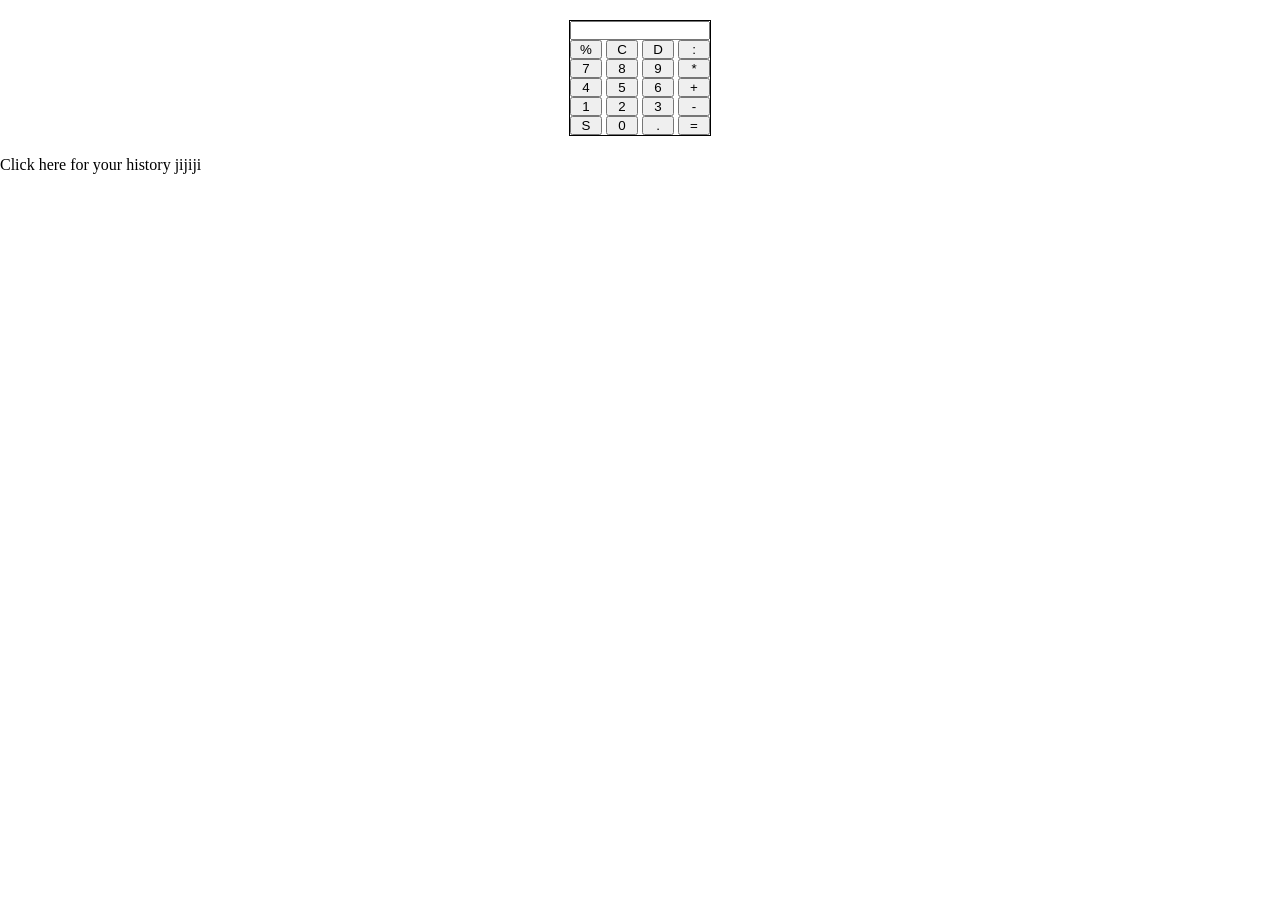
==== newVersion/index.html @ e661dd88 "Added new version" ====
<!DOCTYPE html>
<html lang="en">
<head>
  <meta charset="UTF-8">
  <meta name="viewport" content="width=device-width, initial-scale=2.0">
  <link rel="stylesheet" href="./styles.css">
  <title>Calculator</title>
</head>
<body>
  <div id="container">
    <input id="operation" type="text">
    <button class="row firstRow" id="percentage">%</button>
    <button class="row firstRow" id="clearAll" onclick="clearAll()">C</button>
    <button class="row firstRow" id="clearDigit">D</button>
    <button class="row firstRow" id="division">:</button><br>
    <button class="row secondRow" id="seven" onclick="addDigit(7)">7</button>
    <button class="row secondRow" id="eight" onclick="addDigit(8)">8</button>
    <button class="row secondRow" id="nine" onclick="addDigit(9)">9</button>
    <button class="row secondRow" id="multiplication">*</button><br>
    <button class="row thirdRow" id="four" onclick="addDigit(4)">4</button>
    <button class="row thirdRow" id="five" onclick="addDigit(5)">5</button>
    <button class="row thirdRow" id="six" onclick="addDigit(6)">6</button>
    <button class="row thirdRow" id="add" onclick="operate('add')">+</button><br>
    <button class="row fourthRow" id="one" onclick="addDigit(1)">1</button>
    <button class="row fourthRow" id="two" onclick="addDigit(2)">2</button>
    <button class="row fourthRow" id="three" onclick="addDigit(3)">3</button>
    <button class="row fourthRow" id="substraction">-</button><br>
    <button class="row fifthRow" id="square">S</button>
    <button class="row fifthRow" id="zero" onclick="addDigit(0)">0</button>
    <button class="row fifthRow" id="dot" onclick="addDigit('.')">.</button>
    <button class="row fifthRow" id="equal" onclick="operate('equal')">=</button>
  </div>

  <div class="history">
    <p>Click here for your history jijiji</p>
  </div>

  <script src="./main.js"></script>
</body>
</html>
---- newVersion/styles.css ----
* {
  padding: 0;
  margin: 0;
}

#container {
  width: 100%;
  margin: 20px auto;
  max-width: 140px;
  border: thin solid black;
}

#operation {
  width: 97%;

}

.row {
  display: inline-block;
  text-align: center;
  min-width: 32px;
}

.fifthRow {
  height: 18.86px;
}
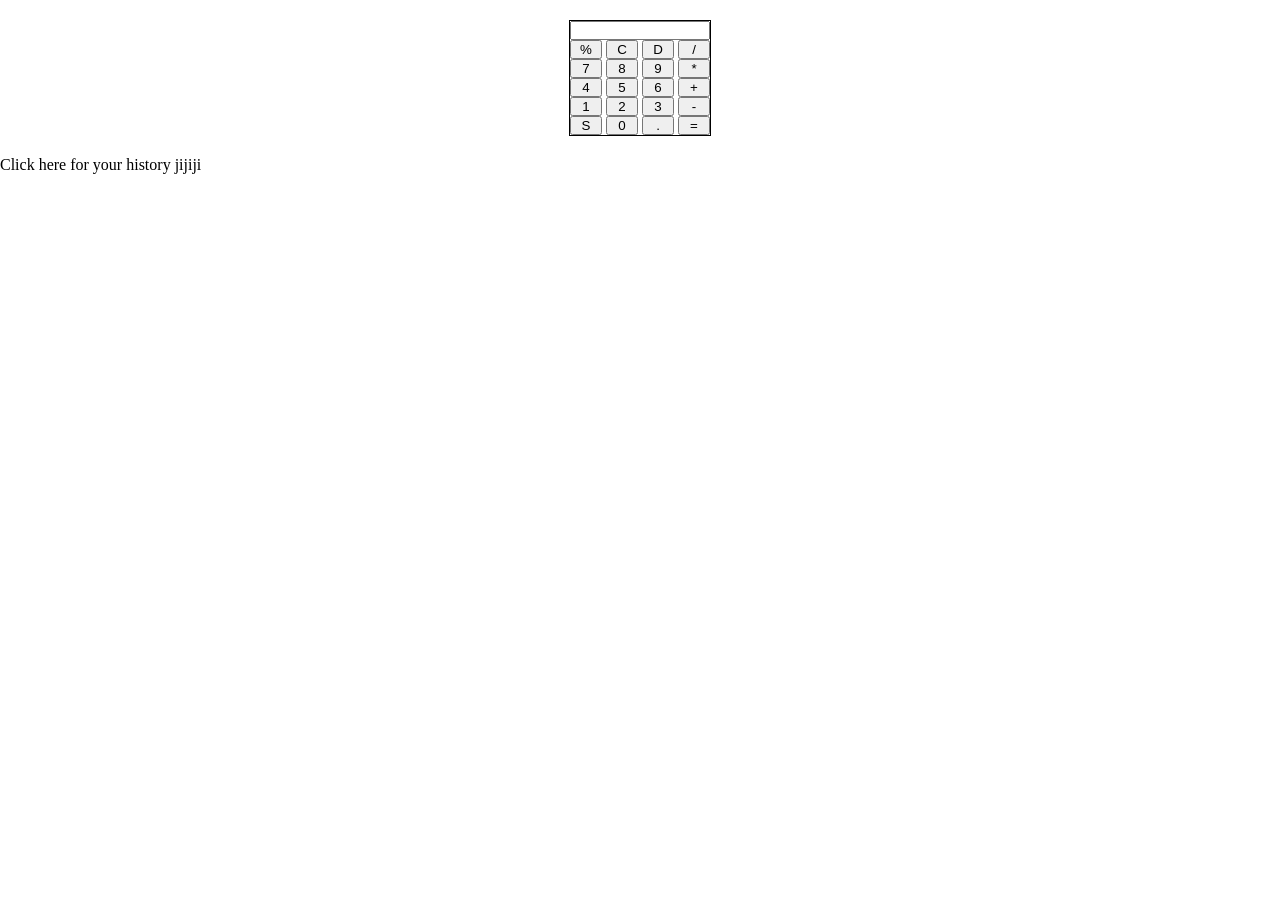
==== commit 941824eb: "Added sub, mult and division" ====
--- a/newVersion/index.html
+++ b/newVersion/index.html
@@ -11,12 +11,12 @@
     <input id="operation" type="text">
     <button class="row firstRow" id="percentage">%</button>
     <button class="row firstRow" id="clearAll" onclick="clearAll()">C</button>
-    <button class="row firstRow" id="clearDigit">D</button>
-    <button class="row firstRow" id="division">:</button><br>
+    <button class="row firstRow" id="clearDigit" onclick="clearDigit()">D</button>
+    <button class="row firstRow" id="division" onclick="operate('division')">/</button><br>
     <button class="row secondRow" id="seven" onclick="addDigit(7)">7</button>
     <button class="row secondRow" id="eight" onclick="addDigit(8)">8</button>
     <button class="row secondRow" id="nine" onclick="addDigit(9)">9</button>
-    <button class="row secondRow" id="multiplication">*</button><br>
+    <button class="row secondRow" id="multiplication" onclick="operate('multiplication')">*</button><br>
     <button class="row thirdRow" id="four" onclick="addDigit(4)">4</button>
     <button class="row thirdRow" id="five" onclick="addDigit(5)">5</button>
     <button class="row thirdRow" id="six" onclick="addDigit(6)">6</button>
@@ -24,7 +24,7 @@
     <button class="row fourthRow" id="one" onclick="addDigit(1)">1</button>
     <button class="row fourthRow" id="two" onclick="addDigit(2)">2</button>
     <button class="row fourthRow" id="three" onclick="addDigit(3)">3</button>
-    <button class="row fourthRow" id="substraction">-</button><br>
+    <button class="row fourthRow" id="substraction" onclick="operate('substract')">-</button><br>
     <button class="row fifthRow" id="square">S</button>
     <button class="row fifthRow" id="zero" onclick="addDigit(0)">0</button>
     <button class="row fifthRow" id="dot" onclick="addDigit('.')">.</button>
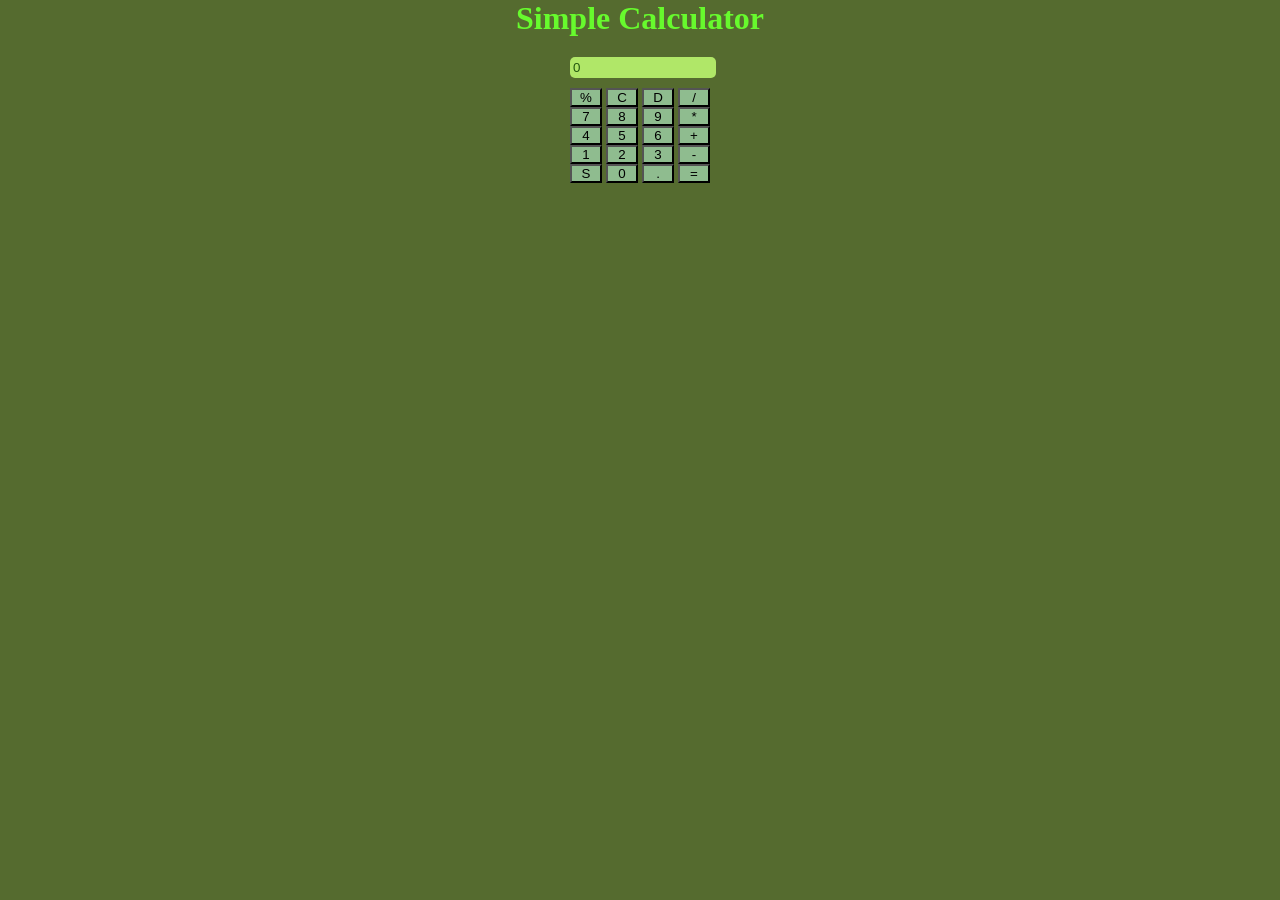
==== commit 27dbbe9a: "Stylized and functional" ====
--- a/newVersion/index.html
+++ b/newVersion/index.html
@@ -2,37 +2,42 @@
 <html lang="en">
 <head>
   <meta charset="UTF-8">
-  <meta name="viewport" content="width=device-width, initial-scale=2.0">
+  <meta name="viewport" content="width=device-width, initial-scale=1.0">
   <link rel="stylesheet" href="./styles.css">
   <title>Calculator</title>
 </head>
 <body>
+  <h1>Simple Calculator</h1>
   <div id="container">
-    <input id="operation" type="text">
-    <button class="row firstRow" id="percentage">%</button>
-    <button class="row firstRow" id="clearAll" onclick="clearAll()">C</button>
-    <button class="row firstRow" id="clearDigit" onclick="clearDigit()">D</button>
-    <button class="row firstRow" id="division" onclick="operate('division')">/</button><br>
-    <button class="row secondRow" id="seven" onclick="addDigit(7)">7</button>
-    <button class="row secondRow" id="eight" onclick="addDigit(8)">8</button>
-    <button class="row secondRow" id="nine" onclick="addDigit(9)">9</button>
-    <button class="row secondRow" id="multiplication" onclick="operate('multiplication')">*</button><br>
-    <button class="row thirdRow" id="four" onclick="addDigit(4)">4</button>
-    <button class="row thirdRow" id="five" onclick="addDigit(5)">5</button>
-    <button class="row thirdRow" id="six" onclick="addDigit(6)">6</button>
-    <button class="row thirdRow" id="add" onclick="operate('add')">+</button><br>
-    <button class="row fourthRow" id="one" onclick="addDigit(1)">1</button>
-    <button class="row fourthRow" id="two" onclick="addDigit(2)">2</button>
-    <button class="row fourthRow" id="three" onclick="addDigit(3)">3</button>
-    <button class="row fourthRow" id="substraction" onclick="operate('substract')">-</button><br>
-    <button class="row fifthRow" id="square">S</button>
-    <button class="row fifthRow" id="zero" onclick="addDigit(0)">0</button>
-    <button class="row fifthRow" id="dot" onclick="addDigit('.')">.</button>
-    <button class="row fifthRow" id="equal" onclick="operate('equal')">=</button>
-  </div>
+    <input id="operation" type="text" placeholder="0">
+    <button class="row" onclick="operate('percentage')">%</button>
+    <button class="row" onclick="clearAll()">C</button>
+    <button class="row" onclick="clearDigit()">D</button>
+    <button class="row" onclick="operate('division')">/</button>
+    <br>
 
-  <div class="history">
-    <p>Click here for your history jijiji</p>
+    <button class="row" onclick="addDigit(7)">7</button>
+    <button class="row" onclick="addDigit(8)">8</button>
+    <button class="row" onclick="addDigit(9)">9</button>
+    <button class="row" onclick="operate('multiplication')">*</button>
+    <br>
+
+    <button class="row" onclick="addDigit(4)">4</button>
+    <button class="row" onclick="addDigit(5)">5</button>
+    <button class="row" onclick="addDigit(6)">6</button>
+    <button class="row" onclick="operate('add')">+</button>
+    <br>
+
+    <button class="row" onclick="addDigit(1)">1</button>
+    <button class="row" onclick="addDigit(2)">2</button>
+    <button class="row" onclick="addDigit(3)">3</button>
+    <button class="row" onclick="operate('substract')">-</button>
+    <br>
+
+    <button class="row" onclick="operate('square')">S</button>
+    <button class="row" onclick="addDigit(0)">0</button>
+    <button class="row" onclick="addDigit('.')">.</button>
+    <button class="row" onclick="operate('equal')">=</button>
   </div>
 
   <script src="./main.js"></script>
--- a/newVersion/styles.css
+++ b/newVersion/styles.css
@@ -1,18 +1,46 @@
 * {
   padding: 0;
   margin: 0;
+}
+
+body {
+  background-color: darkolivegreen;
+}
+
+h1 {
+  text-align: center;
+  color: rgb(103, 250, 45);
+}
+
+button {
+  background-color: darkseagreen;
+}
+
+button:hover {
+  cursor: pointer;
+  background-color: olive;
+  appearance: none;
 }
 
 #container {
   width: 100%;
   margin: 20px auto;
   max-width: 140px;
-  border: thin solid black;
+
 }
 
 #operation {
-  width: 97%;
+  width: 100%;
+  background-color: rgb(176, 231, 104);
+  border: none;
+  color: rgb(35, 87, 15);
+  margin-bottom: 10px;
+  padding: 3px;
+  border-radius: 5px;
+}
 
+#operation::placeholder {
+  color: rgb(35, 87, 15);
 }
 
 .row {
@@ -20,7 +48,3 @@
   text-align: center;
   min-width: 32px;
 }
-
-.fifthRow {
-  height: 18.86px;
-}
